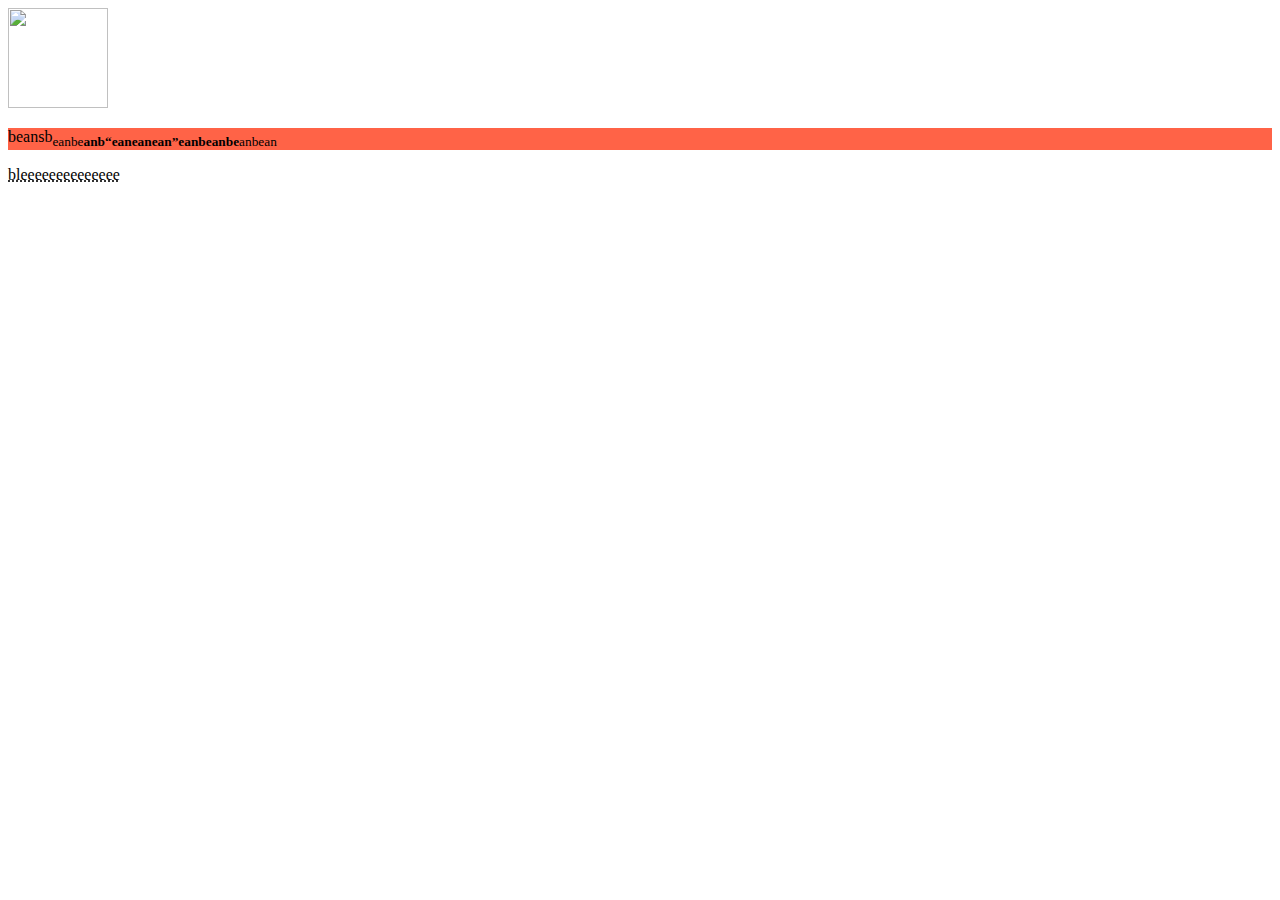
==== testing_and_learning.html @ 8962fa5b "Testing the waters using W3 stuff" ====
<!DOCTYPE html>
<html lang = "en-US">
	<body>
	<title>fight the bears</title>
	<img src="https://scontent-iad3-1.xx.fbcdn.net/v/t1.6435-9/180978949_314228950059549_1005358403722529104_n.jpg?_nc_cat=105&ccb=1-3&_nc_sid=09cbfe&_nc_ohc=WUbiTeagwFAAX-zVKuM&_nc_ht=scontent-iad3-1.xx&oh=86d43ca74d3637a79f0528ef1d1565ca&oe=60B5890E" width="100" height="100">
	<p style="background-color:tomato" title="aaaaaaaaa">beansb<sub>eanbe<strong>anb<q>eaneanean</q>eanbeanbe</strong>anbean</sub></p>
	<!-- whoah -->
	<p> <abbr title="greg nunez">bleeeeeeeeeeeeee</abbr></p>
	</body>
</html>
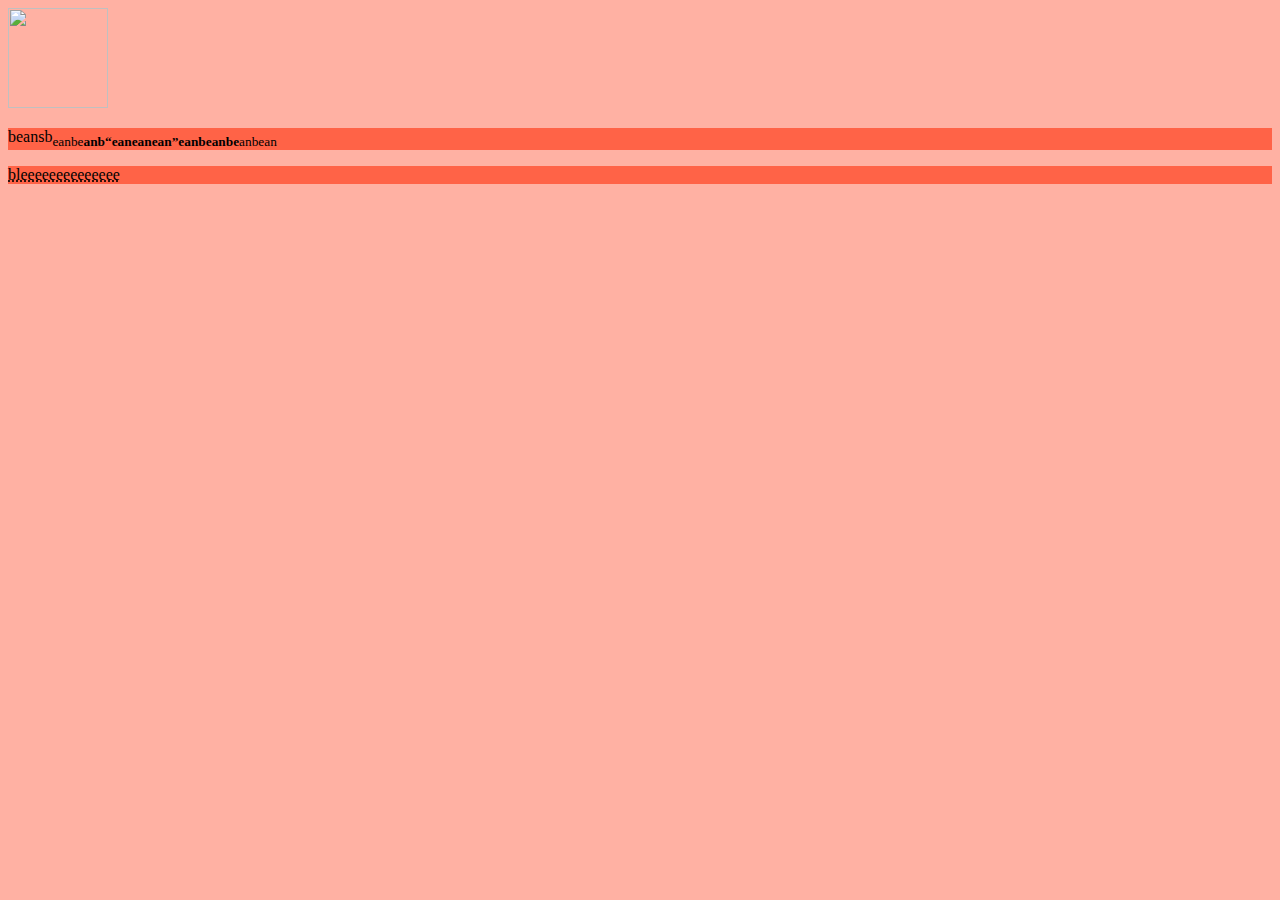
==== commit 2bd8869a: "Experimentation with external CSS" ====
--- a/testing_and_learning.html
+++ b/testing_and_learning.html
@@ -1,9 +1,10 @@
 <!DOCTYPE html>
 <html lang = "en-US">
+	<link rel="stylesheet" href="index_style.css"/>
 	<body>
 	<title>fight the bears</title>
 	<img src="https://scontent-iad3-1.xx.fbcdn.net/v/t1.6435-9/180978949_314228950059549_1005358403722529104_n.jpg?_nc_cat=105&ccb=1-3&_nc_sid=09cbfe&_nc_ohc=WUbiTeagwFAAX-zVKuM&_nc_ht=scontent-iad3-1.xx&oh=86d43ca74d3637a79f0528ef1d1565ca&oe=60B5890E" width="100" height="100">
-	<p style="background-color:tomato" title="aaaaaaaaa">beansb<sub>eanbe<strong>anb<q>eaneanean</q>eanbeanbe</strong>anbean</sub></p>
+	<p title="aaaaaaaaa">beansb<sub>eanbe<strong>anb<q>eaneanean</q>eanbeanbe</strong>anbean</sub></p>
 	<!-- whoah -->
 	<p> <abbr title="greg nunez">bleeeeeeeeeeeeee</abbr></p>
 	</body>
--- a/index_style.css
+++ b/index_style.css
@@ -0,0 +1,7 @@
+body {
+	background-color: rgba(255, 99, 71, 0.5)
+}
+
+p {
+	background-color: tomato
+}
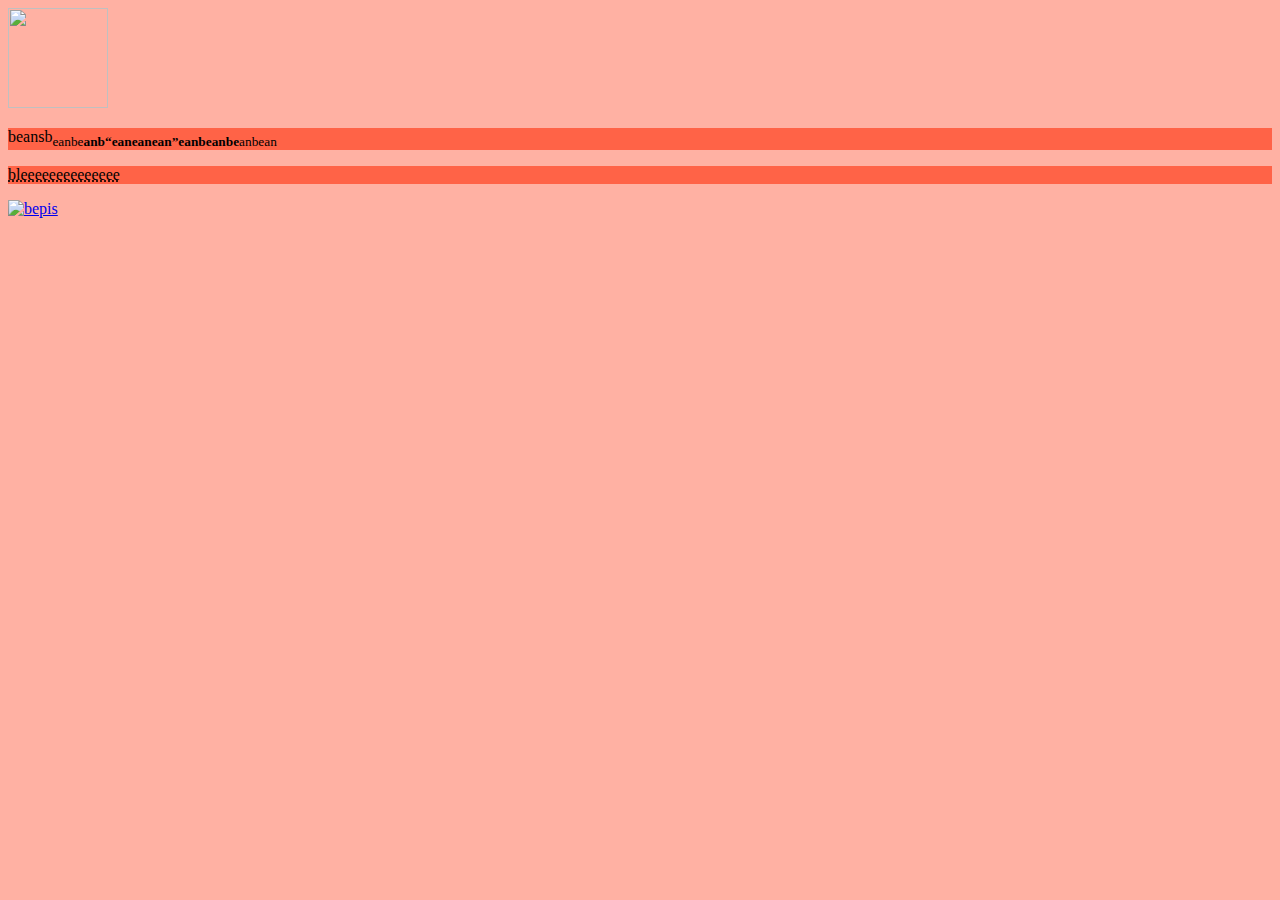
==== commit 9bc16bf3: "Update" ====
--- a/testing_and_learning.html
+++ b/testing_and_learning.html
@@ -1,11 +1,16 @@
 <!DOCTYPE html>
 <html lang = "en-US">
-	<link rel="stylesheet" href="index_style.css"/>
+	<head>
+		<link rel="stylesheet" href="index_style.css"/>
+	</head>
 	<body>
-	<title>fight the bears</title>
-	<img src="https://scontent-iad3-1.xx.fbcdn.net/v/t1.6435-9/180978949_314228950059549_1005358403722529104_n.jpg?_nc_cat=105&ccb=1-3&_nc_sid=09cbfe&_nc_ohc=WUbiTeagwFAAX-zVKuM&_nc_ht=scontent-iad3-1.xx&oh=86d43ca74d3637a79f0528ef1d1565ca&oe=60B5890E" width="100" height="100">
-	<p title="aaaaaaaaa">beansb<sub>eanbe<strong>anb<q>eaneanean</q>eanbeanbe</strong>anbean</sub></p>
-	<!-- whoah -->
-	<p> <abbr title="greg nunez">bleeeeeeeeeeeeee</abbr></p>
+		<title>fight the bears</title>
+		<img src="https://scontent-iad3-1.xx.fbcdn.net/v/t1.6435-9/180978949_314228950059549_1005358403722529104_n.jpg?_nc_cat=105&ccb=1-3&_nc_sid=09cbfe&_nc_ohc=WUbiTeagwFAAX-zVKuM&_nc_ht=scontent-iad3-1.xx&oh=86d43ca74d3637a79f0528ef1d1565ca&oe=60B5890E" width="100" height="100">
+		<p title="aaaaaaaaa">beansb<sub>eanbe<strong>anb<q>eaneanean</q>eanbeanbe</strong>anbean</sub></p>
+		<!-- whoah -->
+		<p> <abbr title="greg nunez">bleeeeeeeeeeeeee</abbr></p>
+		<a href="https://www.costco.com/lenovo-thinkpad-t490s-14%22-laptop---intel-core-i7-8665u---1080p---windows-10-professional.product.100702472.html">
+			<img src="https://cdn.cnn.com/cnnnext/dam/assets/180515100920-thumbelina-smallest-horse-gwr-large-169.jpg" alt="bepis" title="save me from the geese">
+		</a>
 	</body>
 </html>
